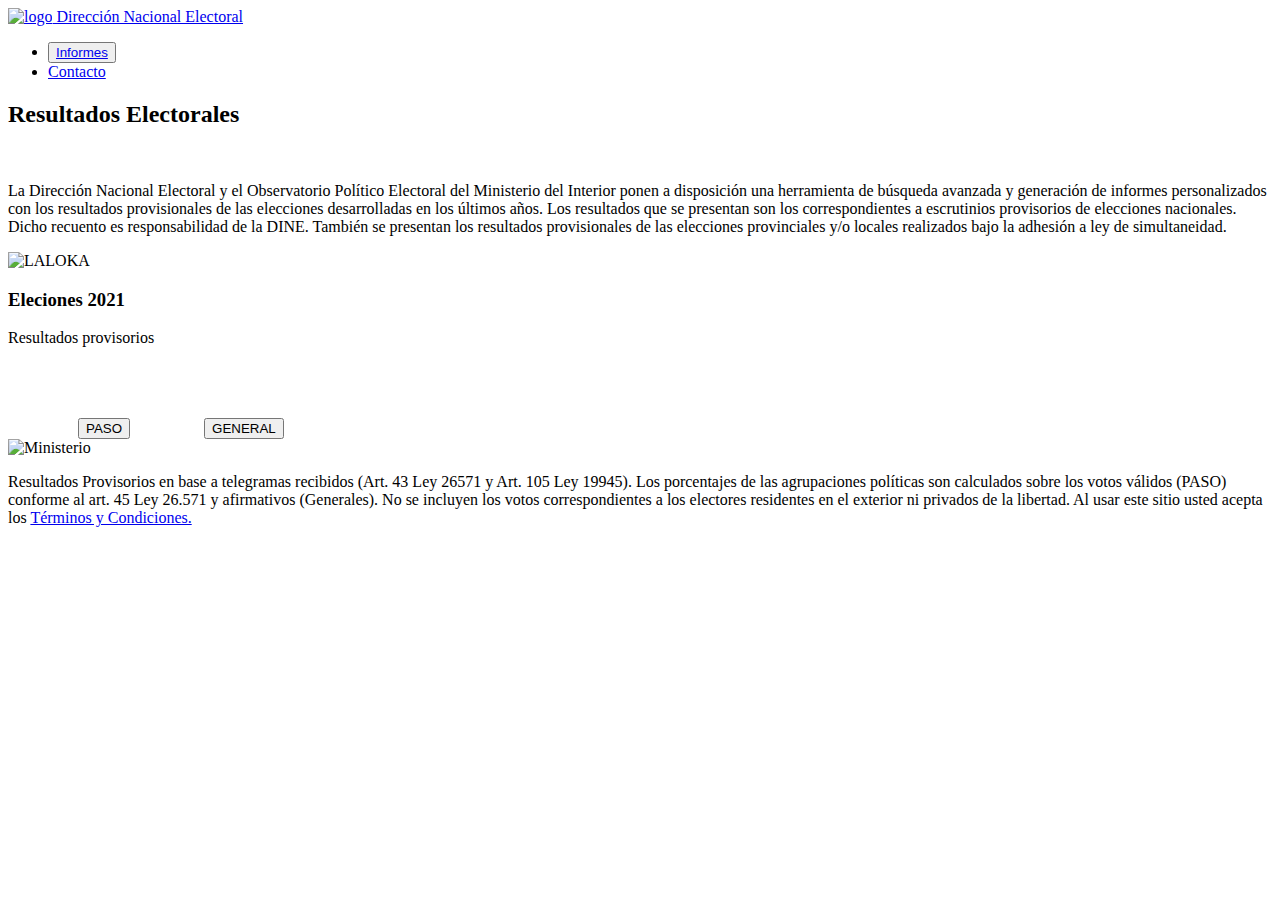
==== index.HTML @ 546aed13 "20:43" ====
<!DOCTYPE html>
<html lang="es">

<head>
    <meta charset="UTF-8" />
    <meta name="viewport" content="width=device-width, initial-scale=1.0" />
    <title>Sistema de Publicación de Resultados Electorales</title>
    <link rel="shortcut icon" type="image/png" href="favicon-16x16.png">
    <!-- Estilos CSS -->
    <link rel="stylesheet" href="css/common.css" />
</head>

<body>
    <header class="current-page">
        <!--Barra de logo portal-->
        <div class="header-page">
            <a href="index.HTML">
            <img src="img/dine.png" alt="logo" class="logo" > Dirección Nacional 
            Electoral
            </a>
        </div>
        <!--Barra de menú principal-->
        <ul>
            <li><button><a class="active" href="informes.HTML">Informes</a></button></li>
            <li><a href="#contact">Contacto</a></li>
        </ul>
    </header>
    <!-- Contenido principal de la página -->
    <main>
        <section id="sec-titulo">
            <!--Seccion para agregar una palicula favorita por codigo-->
            <h2>Resultados Electorales</h2>
            <br>
            <p>
                La Dirección Nacional Electoral y el Observatorio Político Electoral del Ministerio
                del Interior ponen a disposición una herramienta de búsqueda avanzada y generación
                de informes personalizados con los resultados provisionales de las elecciones
                desarrolladas en los últimos años.
                Los resultados que se presentan son los correspondientes a escrutinios provisorios de
                elecciones nacionales. Dicho recuento es responsabilidad de la DINE. También se
                presentan los resultados provisionales de las elecciones provinciales y/o locales
                realizados bajo la adhesión a ley de simultaneidad.
            </p>
            <div><img src="img/images.png" alt="LALOKA"></div>
        </section>
        <section id="sec-messages">

        </section>
        <section id="sec-contenido">
            <!--Seccion para contenido de la página-->
            <h3>Eleciones 2021</h3>
            <p>Resultados provisorios</p>
            <a href="paso.HTML"><svg version="1.1" id="Capa_1" xmlns="http://www.w3.org/2000/svg"xmlns:xlink="http://www.w3.org/1999/xlink" x="0px" y="0px" width="841.889px"height="595.281px" viewBox="0 0 841.889 595.281" enable-background="new 0 0 841.889595.281" xml:space="preserve" class="v-icon__component theme--light" style="font-size: 70px; height: 70px; width: 70px;"><g><path fill="#FFFFFF"d="M671.434,227.503l-43.614-14.145c-2.358-1.179-4.716-1.179-8.252,1.179c-2.357,1.179-4.715,3.536-4.715,5.894l-1.179,3.536c-9.431-8.251-22.396-20.039-34.185-35.363V31.827c0-7.072-5.894-11.788-11.788-11.788H198.746c-7.073,0-11.788,5.895-11.788,11.788v530.448c0,7.072,4.715,11.787,11.788,11.787h368.955c7.073,0,11.788-4.715,11.788-11.787V348.917c1.179,2.357,3.536,3.536,4.715,4.716l44.794,14.145c1.179,0,2.357,0,3.536,0c4.715,0,8.251-2.357,9.43-7.072s-1.179-10.609-5.894-12.967l0,0l-34.185-11.787l30.648-102.554l34.185,10.608l0,0c4.715,1.179,10.608-1.179,12.966-7.072C679.685,234.576,676.149,228.682,671.434,227.503zM555.914,550.487H210.533V43.615h345.381v113.162c-29.47-25.934-77.799-21.218-83.693-20.039l-3.536-34.185h35.363c5.894,0,10.609-4.715,10.609-10.609c0-5.894-4.716-10.608-10.609-10.608H262.4c-4.715,2.357-9.43,7.072-9.43,12.966c0,5.895,4.715,10.609,10.608,10.609h35.363l11.787,132.022c0,2.357,1.179,5.894,2.357,8.251c2.357,2.358,4.715,3.537,7.072,3.537h103.731c5.895,9.43,15.324,12.966,16.503,14.145c0,0,29.47,15.324,51.866,24.755c12.967,5.894,15.324,9.43,20.039,14.145c2.357,3.537,5.894,7.073,10.609,10.609c14.146,12.967,34.185,14.146,40.078,15.324l17.682,4.715L555.914,550.487zM456.897,203.927l-8.251-3.536c-1.179-1.179-17.682-8.251-31.827-3.536c8.251,2.357-14.145,8.251-18.86,17.682c-2.357,4.715-3.536,8.251-3.536,12.967h-87.229l10.608-122.593h130.844L456.897,203.927z M585.383,319.448l-42.436-11.788c-1.179,0-2.357,0-3.536,0c0,0-17.682,0-28.291-9.431c-3.536-3.536-5.894-7.072-8.251-9.43c-5.894-7.073-11.788-12.967-27.112-20.039c-22.396-9.431-50.687-24.755-51.865-24.755c0,0-7.073-3.536-9.431-9.43c-1.179-3.536-1.179-7.072,1.179-10.609c2.357-4.715,4.716-5.894,7.073-7.072c5.894-2.357,14.145,1.179,17.682,2.357l62.475,25.933c4.715,1.18,15.324,4.716,22.396-2.357c4.715-4.715,3.536-11.787-2.357-21.218c-10.609-16.503-29.469-20.039-37.721-20.039c-1.179,0-2.357,0-2.357,0c-1.179,0-2.357,0-3.536,0l0,0l-4.716-36.542l-1.179-8.251c0,0,0,0,1.179,09c0,0,56.581-8.252,76.621,24.754c15.323,25.933,38.899,50.688,56.58,62.475L585.383,319.448z"></path><path fill="#FFFFFF"d="M368.49,179.174c2.357,1.179,3.536,2.357,5.894,2.357l0,0l0,0c3.536,0,5.895-1.179,8.252-3.536l29.469-35.363c3.536-4.715,2.357-10.609-1.179-14.146c-2.357-1.179-4.715-2.357-7.072-2.357c-2.358,0-4.716,1.179-7.073,3.536l-12.966,15.324l-9.431,11.788l-5.894-4.716l-4.715-3.536c-4.716-3.536-10.609-2.357-14.146,2.357c-3.536,4.716-2.357,10.609,2.357,14.146L368.49,179.174z"></path><pathfill="#FFFFFF" d="M427.428,359.526c0-2.357,0-3.536,0-5.894c0,0,0,0,0-1.18l0,0l0,0c0-28.29-20.039-50.688-44.793-50.688c-24.755,0-44.794,22.397-44.794,50.688l0,0l0,0c0,2.358,0,4.716,0,7.073c14.145,16.503-23.575,40.078-23.575,67.189l0,0l0,0c0,48.33,30.648,88.408,68.369,88.408c37.72,0,68.368-40.078,68.368-88.408l0,0l0,0C451.003,399.604,441.573,376.029,427.428,359.526z M382.635,495.085c23.576,0-43.615-25.933-47.151-57.76h94.302C427.428,469.152,407.389,495.085,382.635,495.085z M406.21,344.202c-7.073-3.536-15.324-5.894-23.575-5.894c-8.252,0-16.503,2.357-23.576,5.894c3.537-12.967,12.967-21.218,23.576-21.218C394.422,321.805,403.853,331.235,406.21,344.202zM382.635,358.347c23.575,0,43.614,24.754,47.15,57.76h94.302C339.02,383.101,359.059,358.347,382.635,358.347z"></path></g></svg><button>PASO</button></a> <a href="generales.HTML"><svg version="1.1" id="Capa_1" xmlns="http://www.w3.org/2000/svg"xmlns:xlink="http://www.w3.org/1999/xlink" x="0px" y="0px" width="841.889px"height="595.281px" viewBox="0 0 841.889 595.281" enable-background="new 0 0 841.889595.281" xml:space="preserve" class="v-icon__component theme--light" style="font-size: 70px; height: 70px; width: 70px;"><g><path fill="#FFFFFF"d="M671.434,227.503l-43.614-14.145c-2.358-1.179-4.716-1.179-8.252,1.179c-2.357,1.179-4.715,3.536-4.715,5.894l-1.179,3.536c-9.431-8.251-22.396-20.039-34.185-35.363V31.827c0-7.072-5.894-11.788-11.788-11.788H198.746c-7.073,0-11.788,5.895-11.788,11.788v530.448c0,7.072,4.715,11.787,11.788,11.787h368.955c7.073,0,11.788-4.715,11.788-11.787V348.917c1.179,2.357,3.536,3.536,4.715,4.716l44.794,14.145c1.179,0,2.357,0,3.536,0c4.715,0,8.251-2.357,9.43-7.072s-1.179-10.609-5.894-12.967l0,0l-34.185-11.787l30.648-102.554l34.185,10.608l0,0c4.715,1.179,10.608-1.179,12.966-7.072C679.685,234.576,676.149,228.682,671.434,227.503zM555.914,550.487H210.533V43.615h345.381v113.162c-29.47-25.934-77.799-21.218-83.693-20.039l-3.536-34.185h35.363c5.894,0,10.609-4.715,10.609-10.609c0-5.894-4.716-10.608-10.609-10.608H262.4c-4.715,2.357-9.43,7.072-9.43,12.966c0,5.895,4.715,10.609,10.608,10.609h35.363l11.787,132.022c0,2.357,1.179,5.894,2.357,8.251c2.357,2.358,4.715,3.537,7.072,3.537h103.731c5.895,9.43,15.324,12.966,16.503,14.145c0,0,29.47,15.324,51.866,24.755c12.967,5.894,15.324,9.43,20.039,14.145c2.357,3.537,5.894,7.073,10.609,10.609c14.146,12.967,34.185,14.146,40.078,15.324l17.682,4.715L555.914,550.487zM456.897,203.927l-8.251-3.536c-1.179-1.179-17.682-8.251-31.827-3.536c8.251,2.357-14.145,8.251-18.86,17.682c-2.357,4.715-3.536,8.251-3.536,12.967h-87.229l10.608-122.593h130.844L456.897,203.927z M585.383,319.448l-42.436-11.788c-1.179,0-2.357,0-3.536,0c0,0-17.682,0-28.291-9.431c-3.536-3.536-5.894-7.072-8.251-9.43c-5.894-7.073-11.788-12.967-27.112-20.039c-22.396-9.431-50.687-24.755-51.865-24.755c0,0-7.073-3.536-9.431-9.43c-1.179-3.536-1.179-7.072,1.179-10.609c2.357-4.715,4.716-5.894,7.073-7.072c5.894-2.357,14.145,1.179,17.682,2.357l62.475,25.933c4.715,1.18,15.324,4.716,22.396-2.357c4.715-4.715,3.536-11.787-2.357-21.218c-10.609-16.503-29.469-20.039-37.721-20.039c-1.179,0-2.357,0-2.357,0c-1.179,0-2.357,0-3.536,0l0,0l-4.716-36.542l-1.179-8.251c0,0,0,0,1.179,09c0,0,56.581-8.252,76.621,24.754c15.323,25.933,38.899,50.688,56.58,62.475L585.383,319.448z"></path><path fill="#FFFFFF"d="M368.49,179.174c2.357,1.179,3.536,2.357,5.894,2.357l0,0l0,0c3.536,0,5.895-1.179,8.252-3.536l29.469-35.363c3.536-4.715,2.357-10.609-1.179-14.146c-2.357-1.179-4.715-2.357-7.072-2.357c-2.358,0-4.716,1.179-7.073,3.536l-12.966,15.324l-9.431,11.788l-5.894-4.716l-4.715-3.536c-4.716-3.536-10.609-2.357-14.146,2.357c-3.536,4.716-2.357,10.609,2.357,14.146L368.49,179.174z"></path><pathfill="#FFFFFF" d="M427.428,359.526c0-2.357,0-3.536,0-5.894c0,0,0,0,0-1.18l0,0l0,0c0-28.29-20.039-50.688-44.793-50.688c-24.755,0-44.794,22.397-44.794,50.688l0,0l0,0c0,2.358,0,4.716,0,7.073c14.145,16.503-23.575,40.078-23.575,67.189l0,0l0,0c0,48.33,30.648,88.408,68.369,88.408c37.72,0,68.368-40.078,68.368-88.408l0,0l0,0C451.003,399.604,441.573,376.029,427.428,359.526z M382.635,495.085c23.576,0-43.615-25.933-47.151-57.76h94.302C427.428,469.152,407.389,495.085,382.635,495.085z M406.21,344.202c-7.073-3.536-15.324-5.894-23.575-5.894c-8.252,0-16.503,2.357-23.576,5.894c3.537-12.967,12.967-21.218,23.576-21.218C394.422,321.805,403.853,331.235,406.21,344.202zM382.635,358.347c23.575,0,43.614,24.754,47.15,57.76h94.302C339.02,383.101,359.059,358.347,382.635,358.347z"></path></g></svg><button>GENERAL</button></a>
        </section>
    </main>
    <!--Pie de página-->
    <footer >
        <img src="img/icons/Ministerio-del-Interior_pluma.1ab9a7a7.png" alt="Ministerio">
        <img src="img/icons/Logo_DINE_negativo.a88f983e.png" alt="">
        <img src="img/icons/logos_001-10.4430c8d5.png" alt="">
        <p>Resultados Provisorios en base a telegramas recibidos (Art. 43 Ley 26571 y Art. 105 Ley 19945). Los 
          porcentajes de las agrupaciones políticas son calculados sobre los votos válidos (PASO) conforme al art. 
          45 Ley 26.571 y afirmativos (Generales). No se incluyen los votos correspondientes a los electores 
          residentes en el exterior ni privados de la libertad. Al usar este sitio usted acepta los <a href="#terminos">Términos y 
          Condiciones.</a></p>
           

    </footer>
</body>

</html>
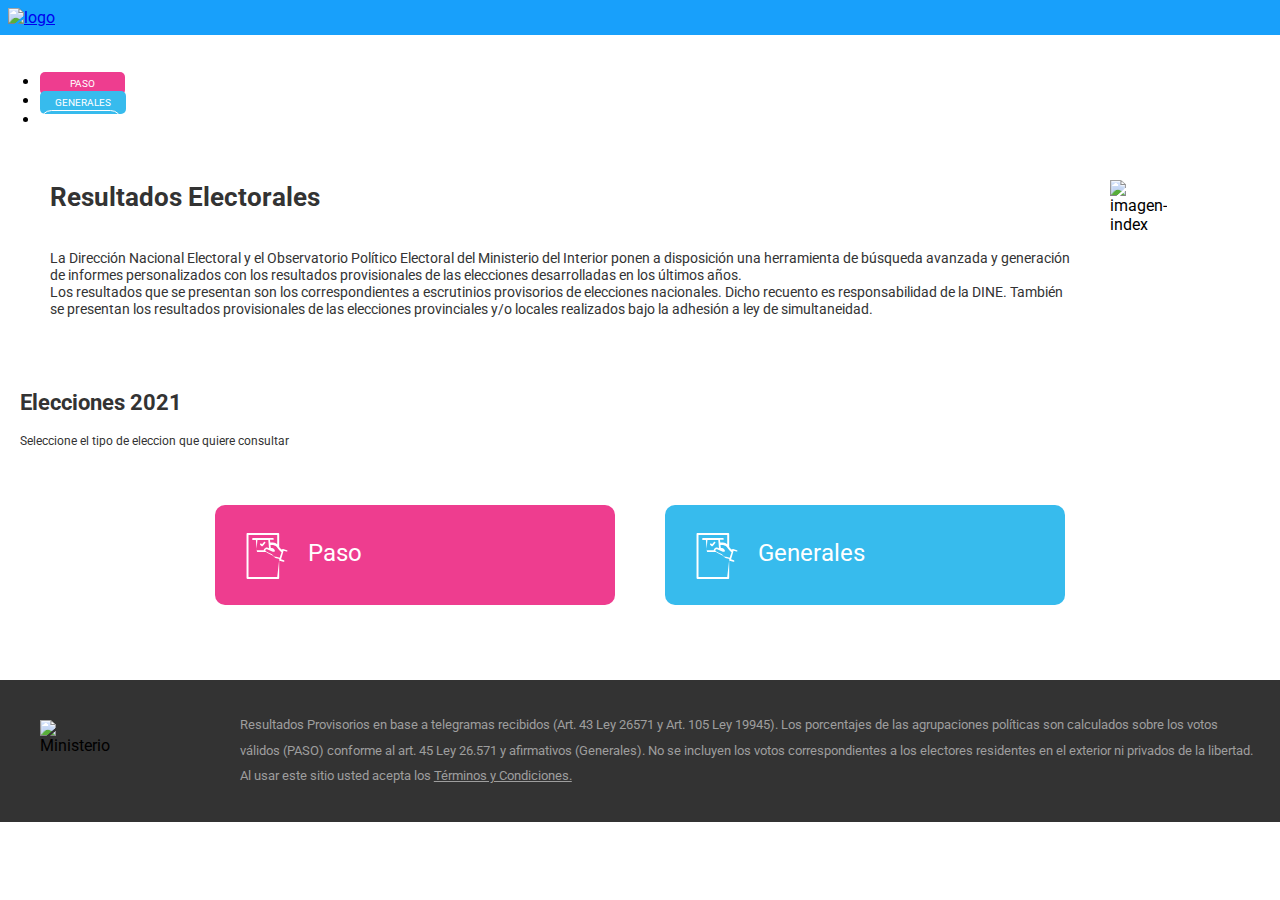
==== commit 67a47638: "Trabajo finalizado" ====
--- a/index.HTML
+++ b/index.HTML
@@ -7,7 +7,9 @@
     <title>Sistema de Publicación de Resultados Electorales</title>
     <link rel="shortcut icon" type="image/png" href="favicon-16x16.png">
     <!-- Estilos CSS -->
+    <link rel="stylesheet" href="https://cdnjs.cloudflare.com/ajax/libs/fontawesome/5.15.4/css/all.min.css" crossorigin="anonymous" referrerpolicy="no-referrer" />
     <link rel="stylesheet" href="css/common.css" />
+    <link rel="stylesheet" href="css/pages/index.css">
 </head>
 
 <body>
@@ -15,42 +17,61 @@
         <!--Barra de logo portal-->
         <div class="header-page">
             <a href="index.HTML">
-            <img src="img/dine.png" alt="logo" class="logo" > Dirección Nacional 
-            Electoral
+                <img src="img/Logo_DINE_negativo.png" alt="logo" class="logo" > 
             </a>
         </div>
         <!--Barra de menú principal-->
-        <ul>
-            <li><button><a class="active" href="informes.HTML">Informes</a></button></li>
-            <li><a href="#contact">Contacto</a></li>
-        </ul>
+            <ul class="barra-menu">
+                <p class="consultar-menu">CONSULTAR: </p>
+                <li><a class="menupaso" href="paso.HTML">PASO</a></li>
+                <li><a class="menugenerales" href="generales.HTML">GENERALES</a></li>
+                <li><a class="menuinformes" href="informes.HTML">Informes</a></li>
+            </ul>
+       
     </header>
     <!-- Contenido principal de la página -->
     <main>
         <section id="sec-titulo">
             <!--Seccion para agregar una palicula favorita por codigo-->
-            <h2>Resultados Electorales</h2>
-            <br>
-            <p>
+            <div id="content-index">
+                <h1>Resultados Electorales</h1>
+           
+                <p class="text">
                 La Dirección Nacional Electoral y el Observatorio Político Electoral del Ministerio
                 del Interior ponen a disposición una herramienta de búsqueda avanzada y generación
                 de informes personalizados con los resultados provisionales de las elecciones
                 desarrolladas en los últimos años.
-                Los resultados que se presentan son los correspondientes a escrutinios provisorios de
+                
+                <br>Los resultados que se presentan son los correspondientes a escrutinios provisorios de
                 elecciones nacionales. Dicho recuento es responsabilidad de la DINE. También se
                 presentan los resultados provisionales de las elecciones provinciales y/o locales
-                realizados bajo la adhesión a ley de simultaneidad.
-            </p>
-            <div><img src="img/images.png" alt="LALOKA"></div>
+                realizados bajo la adhesión a ley de simultaneidad.</p> 
+            </div>
+            <div>
+                <img src="img/images.png" alt="imagen-index" class="imagen-index">
+            </div>
         </section>
         <section id="sec-messages">
 
         </section>
         <section id="sec-contenido">
             <!--Seccion para contenido de la página-->
-            <h3>Eleciones 2021</h3>
-            <p>Resultados provisorios</p>
-            <a href="paso.HTML"><svg version="1.1" id="Capa_1" xmlns="http://www.w3.org/2000/svg"xmlns:xlink="http://www.w3.org/1999/xlink" x="0px" y="0px" width="841.889px"height="595.281px" viewBox="0 0 841.889 595.281" enable-background="new 0 0 841.889595.281" xml:space="preserve" class="v-icon__component theme--light" style="font-size: 70px; height: 70px; width: 70px;"><g><path fill="#FFFFFF"d="M671.434,227.503l-43.614-14.145c-2.358-1.179-4.716-1.179-8.252,1.179c-2.357,1.179-4.715,3.536-4.715,5.894l-1.179,3.536c-9.431-8.251-22.396-20.039-34.185-35.363V31.827c0-7.072-5.894-11.788-11.788-11.788H198.746c-7.073,0-11.788,5.895-11.788,11.788v530.448c0,7.072,4.715,11.787,11.788,11.787h368.955c7.073,0,11.788-4.715,11.788-11.787V348.917c1.179,2.357,3.536,3.536,4.715,4.716l44.794,14.145c1.179,0,2.357,0,3.536,0c4.715,0,8.251-2.357,9.43-7.072s-1.179-10.609-5.894-12.967l0,0l-34.185-11.787l30.648-102.554l34.185,10.608l0,0c4.715,1.179,10.608-1.179,12.966-7.072C679.685,234.576,676.149,228.682,671.434,227.503zM555.914,550.487H210.533V43.615h345.381v113.162c-29.47-25.934-77.799-21.218-83.693-20.039l-3.536-34.185h35.363c5.894,0,10.609-4.715,10.609-10.609c0-5.894-4.716-10.608-10.609-10.608H262.4c-4.715,2.357-9.43,7.072-9.43,12.966c0,5.895,4.715,10.609,10.608,10.609h35.363l11.787,132.022c0,2.357,1.179,5.894,2.357,8.251c2.357,2.358,4.715,3.537,7.072,3.537h103.731c5.895,9.43,15.324,12.966,16.503,14.145c0,0,29.47,15.324,51.866,24.755c12.967,5.894,15.324,9.43,20.039,14.145c2.357,3.537,5.894,7.073,10.609,10.609c14.146,12.967,34.185,14.146,40.078,15.324l17.682,4.715L555.914,550.487zM456.897,203.927l-8.251-3.536c-1.179-1.179-17.682-8.251-31.827-3.536c8.251,2.357-14.145,8.251-18.86,17.682c-2.357,4.715-3.536,8.251-3.536,12.967h-87.229l10.608-122.593h130.844L456.897,203.927z M585.383,319.448l-42.436-11.788c-1.179,0-2.357,0-3.536,0c0,0-17.682,0-28.291-9.431c-3.536-3.536-5.894-7.072-8.251-9.43c-5.894-7.073-11.788-12.967-27.112-20.039c-22.396-9.431-50.687-24.755-51.865-24.755c0,0-7.073-3.536-9.431-9.43c-1.179-3.536-1.179-7.072,1.179-10.609c2.357-4.715,4.716-5.894,7.073-7.072c5.894-2.357,14.145,1.179,17.682,2.357l62.475,25.933c4.715,1.18,15.324,4.716,22.396-2.357c4.715-4.715,3.536-11.787-2.357-21.218c-10.609-16.503-29.469-20.039-37.721-20.039c-1.179,0-2.357,0-2.357,0c-1.179,0-2.357,0-3.536,0l0,0l-4.716-36.542l-1.179-8.251c0,0,0,0,1.179,09c0,0,56.581-8.252,76.621,24.754c15.323,25.933,38.899,50.688,56.58,62.475L585.383,319.448z"></path><path fill="#FFFFFF"d="M368.49,179.174c2.357,1.179,3.536,2.357,5.894,2.357l0,0l0,0c3.536,0,5.895-1.179,8.252-3.536l29.469-35.363c3.536-4.715,2.357-10.609-1.179-14.146c-2.357-1.179-4.715-2.357-7.072-2.357c-2.358,0-4.716,1.179-7.073,3.536l-12.966,15.324l-9.431,11.788l-5.894-4.716l-4.715-3.536c-4.716-3.536-10.609-2.357-14.146,2.357c-3.536,4.716-2.357,10.609,2.357,14.146L368.49,179.174z"></path><pathfill="#FFFFFF" d="M427.428,359.526c0-2.357,0-3.536,0-5.894c0,0,0,0,0-1.18l0,0l0,0c0-28.29-20.039-50.688-44.793-50.688c-24.755,0-44.794,22.397-44.794,50.688l0,0l0,0c0,2.358,0,4.716,0,7.073c14.145,16.503-23.575,40.078-23.575,67.189l0,0l0,0c0,48.33,30.648,88.408,68.369,88.408c37.72,0,68.368-40.078,68.368-88.408l0,0l0,0C451.003,399.604,441.573,376.029,427.428,359.526z M382.635,495.085c23.576,0-43.615-25.933-47.151-57.76h94.302C427.428,469.152,407.389,495.085,382.635,495.085z M406.21,344.202c-7.073-3.536-15.324-5.894-23.575-5.894c-8.252,0-16.503,2.357-23.576,5.894c3.537-12.967,12.967-21.218,23.576-21.218C394.422,321.805,403.853,331.235,406.21,344.202zM382.635,358.347c23.575,0,43.614,24.754,47.15,57.76h94.302C339.02,383.101,359.059,358.347,382.635,358.347z"></path></g></svg><button>PASO</button></a> <a href="generales.HTML"><svg version="1.1" id="Capa_1" xmlns="http://www.w3.org/2000/svg"xmlns:xlink="http://www.w3.org/1999/xlink" x="0px" y="0px" width="841.889px"height="595.281px" viewBox="0 0 841.889 595.281" enable-background="new 0 0 841.889595.281" xml:space="preserve" class="v-icon__component theme--light" style="font-size: 70px; height: 70px; width: 70px;"><g><path fill="#FFFFFF"d="M671.434,227.503l-43.614-14.145c-2.358-1.179-4.716-1.179-8.252,1.179c-2.357,1.179-4.715,3.536-4.715,5.894l-1.179,3.536c-9.431-8.251-22.396-20.039-34.185-35.363V31.827c0-7.072-5.894-11.788-11.788-11.788H198.746c-7.073,0-11.788,5.895-11.788,11.788v530.448c0,7.072,4.715,11.787,11.788,11.787h368.955c7.073,0,11.788-4.715,11.788-11.787V348.917c1.179,2.357,3.536,3.536,4.715,4.716l44.794,14.145c1.179,0,2.357,0,3.536,0c4.715,0,8.251-2.357,9.43-7.072s-1.179-10.609-5.894-12.967l0,0l-34.185-11.787l30.648-102.554l34.185,10.608l0,0c4.715,1.179,10.608-1.179,12.966-7.072C679.685,234.576,676.149,228.682,671.434,227.503zM555.914,550.487H210.533V43.615h345.381v113.162c-29.47-25.934-77.799-21.218-83.693-20.039l-3.536-34.185h35.363c5.894,0,10.609-4.715,10.609-10.609c0-5.894-4.716-10.608-10.609-10.608H262.4c-4.715,2.357-9.43,7.072-9.43,12.966c0,5.895,4.715,10.609,10.608,10.609h35.363l11.787,132.022c0,2.357,1.179,5.894,2.357,8.251c2.357,2.358,4.715,3.537,7.072,3.537h103.731c5.895,9.43,15.324,12.966,16.503,14.145c0,0,29.47,15.324,51.866,24.755c12.967,5.894,15.324,9.43,20.039,14.145c2.357,3.537,5.894,7.073,10.609,10.609c14.146,12.967,34.185,14.146,40.078,15.324l17.682,4.715L555.914,550.487zM456.897,203.927l-8.251-3.536c-1.179-1.179-17.682-8.251-31.827-3.536c8.251,2.357-14.145,8.251-18.86,17.682c-2.357,4.715-3.536,8.251-3.536,12.967h-87.229l10.608-122.593h130.844L456.897,203.927z M585.383,319.448l-42.436-11.788c-1.179,0-2.357,0-3.536,0c0,0-17.682,0-28.291-9.431c-3.536-3.536-5.894-7.072-8.251-9.43c-5.894-7.073-11.788-12.967-27.112-20.039c-22.396-9.431-50.687-24.755-51.865-24.755c0,0-7.073-3.536-9.431-9.43c-1.179-3.536-1.179-7.072,1.179-10.609c2.357-4.715,4.716-5.894,7.073-7.072c5.894-2.357,14.145,1.179,17.682,2.357l62.475,25.933c4.715,1.18,15.324,4.716,22.396-2.357c4.715-4.715,3.536-11.787-2.357-21.218c-10.609-16.503-29.469-20.039-37.721-20.039c-1.179,0-2.357,0-2.357,0c-1.179,0-2.357,0-3.536,0l0,0l-4.716-36.542l-1.179-8.251c0,0,0,0,1.179,09c0,0,56.581-8.252,76.621,24.754c15.323,25.933,38.899,50.688,56.58,62.475L585.383,319.448z"></path><path fill="#FFFFFF"d="M368.49,179.174c2.357,1.179,3.536,2.357,5.894,2.357l0,0l0,0c3.536,0,5.895-1.179,8.252-3.536l29.469-35.363c3.536-4.715,2.357-10.609-1.179-14.146c-2.357-1.179-4.715-2.357-7.072-2.357c-2.358,0-4.716,1.179-7.073,3.536l-12.966,15.324l-9.431,11.788l-5.894-4.716l-4.715-3.536c-4.716-3.536-10.609-2.357-14.146,2.357c-3.536,4.716-2.357,10.609,2.357,14.146L368.49,179.174z"></path><pathfill="#FFFFFF" d="M427.428,359.526c0-2.357,0-3.536,0-5.894c0,0,0,0,0-1.18l0,0l0,0c0-28.29-20.039-50.688-44.793-50.688c-24.755,0-44.794,22.397-44.794,50.688l0,0l0,0c0,2.358,0,4.716,0,7.073c14.145,16.503-23.575,40.078-23.575,67.189l0,0l0,0c0,48.33,30.648,88.408,68.369,88.408c37.72,0,68.368-40.078,68.368-88.408l0,0l0,0C451.003,399.604,441.573,376.029,427.428,359.526z M382.635,495.085c23.576,0-43.615-25.933-47.151-57.76h94.302C427.428,469.152,407.389,495.085,382.635,495.085z M406.21,344.202c-7.073-3.536-15.324-5.894-23.575-5.894c-8.252,0-16.503,2.357-23.576,5.894c3.537-12.967,12.967-21.218,23.576-21.218C394.422,321.805,403.853,331.235,406.21,344.202zM382.635,358.347c23.575,0,43.614,24.754,47.15,57.76h94.302C339.02,383.101,359.059,358.347,382.635,358.347z"></path></g></svg><button>GENERAL</button></a>
+            <div class="titulo-contenido" >
+                <h2>Elecciones 2021</h2>
+                <p>Seleccione el tipo de eleccion que quiere consultar</p>
+            </div>
+            <div class="contenido-tipos">
+                <button class="boton-paso">
+                    <div>
+                        <a href="paso.HTML"><svg version="1.1" id="Capa_1" xmlns="http://www.w3.org/2000/svg"xmlns:xlink="http://www.w3.org/1999/xlink" x="0px" y="0px" width="841.889px"height="595.281px" viewBox="0 0 841.889 595.281" enable-background="new 0 0 841.889595.281" xml:space="preserve" class="v-icon__component theme--light" style="font-size: 70px; height: 70px; width: 70px;"><g><path fill="#FFFFFF"d="M671.434,227.503l-43.614-14.145c-2.358-1.179-4.716-1.179-8.252,1.179c-2.357,1.179-4.715,3.536-4.715,5.894l-1.179,3.536c-9.431-8.251-22.396-20.039-34.185-35.363V31.827c0-7.072-5.894-11.788-11.788-11.788H198.746c-7.073,0-11.788,5.895-11.788,11.788v530.448c0,7.072,4.715,11.787,11.788,11.787h368.955c7.073,0,11.788-4.715,11.788-11.787V348.917c1.179,2.357,3.536,3.536,4.715,4.716l44.794,14.145c1.179,0,2.357,0,3.536,0c4.715,0,8.251-2.357,9.43-7.072s-1.179-10.609-5.894-12.967l0,0l-34.185-11.787l30.648-102.554l34.185,10.608l0,0c4.715,1.179,10.608-1.179,12.966-7.072C679.685,234.576,676.149,228.682,671.434,227.503zM555.914,550.487H210.533V43.615h345.381v113.162c-29.47-25.934-77.799-21.218-83.693-20.039l-3.536-34.185h35.363c5.894,0,10.609-4.715,10.609-10.609c0-5.894-4.716-10.608-10.609-10.608H262.4c-4.715,2.357-9.43,7.072-9.43,12.966c0,5.895,4.715,10.609,10.608,10.609h35.363l11.787,132.022c0,2.357,1.179,5.894,2.357,8.251c2.357,2.358,4.715,3.537,7.072,3.537h103.731c5.895,9.43,15.324,12.966,16.503,14.145c0,0,29.47,15.324,51.866,24.755c12.967,5.894,15.324,9.43,20.039,14.145c2.357,3.537,5.894,7.073,10.609,10.609c14.146,12.967,34.185,14.146,40.078,15.324l17.682,4.715L555.914,550.487zM456.897,203.927l-8.251-3.536c-1.179-1.179-17.682-8.251-31.827-3.536c8.251,2.357-14.145,8.251-18.86,17.682c-2.357,4.715-3.536,8.251-3.536,12.967h-87.229l10.608-122.593h130.844L456.897,203.927z M585.383,319.448l-42.436-11.788c-1.179,0-2.357,0-3.536,0c0,0-17.682,0-28.291-9.431c-3.536-3.536-5.894-7.072-8.251-9.43c-5.894-7.073-11.788-12.967-27.112-20.039c-22.396-9.431-50.687-24.755-51.865-24.755c0,0-7.073-3.536-9.431-9.43c-1.179-3.536-1.179-7.072,1.179-10.609c2.357-4.715,4.716-5.894,7.073-7.072c5.894-2.357,14.145,1.179,17.682,2.357l62.475,25.933c4.715,1.18,15.324,4.716,22.396-2.357c4.715-4.715,3.536-11.787-2.357-21.218c-10.609-16.503-29.469-20.039-37.721-20.039c-1.179,0-2.357,0-2.357,0c-1.179,0-2.357,0-3.536,0l0,0l-4.716-36.542l-1.179-8.251c0,0,0,0,1.179,09c0,0,56.581-8.252,76.621,24.754c15.323,25.933,38.899,50.688,56.58,62.475L585.383,319.448z"></path><path fill="#FFFFFF"d="M368.49,179.174c2.357,1.179,3.536,2.357,5.894,2.357l0,0l0,0c3.536,0,5.895-1.179,8.252-3.536l29.469-35.363c3.536-4.715,2.357-10.609-1.179-14.146c-2.357-1.179-4.715-2.357-7.072-2.357c-2.358,0-4.716,1.179-7.073,3.536l-12.966,15.324l-9.431,11.788l-5.894-4.716l-4.715-3.536c-4.716-3.536-10.609-2.357-14.146,2.357c-3.536,4.716-2.357,10.609,2.357,14.146L368.49,179.174z"></path><pathfill="#FFFFFF" d="M427.428,359.526c0-2.357,0-3.536,0-5.894c0,0,0,0,0-1.18l0,0l0,0c0-28.29-20.039-50.688-44.793-50.688c-24.755,0-44.794,22.397-44.794,50.688l0,0l0,0c0,2.358,0,4.716,0,7.073c14.145,16.503-23.575,40.078-23.575,67.189l0,0l0,0c0,48.33,30.648,88.408,68.369,88.408c37.72,0,68.368-40.078,68.368-88.408l0,0l0,0C451.003,399.604,441.573,376.029,427.428,359.526z M382.635,495.085c23.576,0-43.615-25.933-47.151-57.76h94.302C427.428,469.152,407.389,495.085,382.635,495.085z M406.21,344.202c-7.073-3.536-15.324-5.894-23.575-5.894c-8.252,0-16.503,2.357-23.576,5.894c3.537-12.967,12.967-21.218,23.576-21.218C394.422,321.805,403.853,331.235,406.21,344.202zM382.635,358.347c23.575,0,43.614,24.754,47.15,57.76h94.302C339.02,383.101,359.059,358.347,382.635,358.347z"></path></g></svg><a href="paso.HTML" class="link-pasoygeneral">Paso</a></a>
+                    </div>
+                </button>
+                <button class="boton-generales">
+                    <div >
+                        <a href="generales.HTML"><svg version="1.1" id="Capa_1" xmlns="http://www.w3.org/2000/svg"xmlns:xlink="http://www.w3.org/1999/xlink" x="0px" y="0px" width="841.889px"height="595.281px" viewBox="0 0 841.889 595.281" enable-background="new 0 0 841.889595.281" xml:space="preserve" class="v-icon__component theme--light" style="font-size: 70px; height: 70px; width: 70px;"><g><path fill="#FFFFFF"d="M671.434,227.503l-43.614-14.145c-2.358-1.179-4.716-1.179-8.252,1.179c-2.357,1.179-4.715,3.536-4.715,5.894l-1.179,3.536c-9.431-8.251-22.396-20.039-34.185-35.363V31.827c0-7.072-5.894-11.788-11.788-11.788H198.746c-7.073,0-11.788,5.895-11.788,11.788v530.448c0,7.072,4.715,11.787,11.788,11.787h368.955c7.073,0,11.788-4.715,11.788-11.787V348.917c1.179,2.357,3.536,3.536,4.715,4.716l44.794,14.145c1.179,0,2.357,0,3.536,0c4.715,0,8.251-2.357,9.43-7.072s-1.179-10.609-5.894-12.967l0,0l-34.185-11.787l30.648-102.554l34.185,10.608l0,0c4.715,1.179,10.608-1.179,12.966-7.072C679.685,234.576,676.149,228.682,671.434,227.503zM555.914,550.487H210.533V43.615h345.381v113.162c-29.47-25.934-77.799-21.218-83.693-20.039l-3.536-34.185h35.363c5.894,0,10.609-4.715,10.609-10.609c0-5.894-4.716-10.608-10.609-10.608H262.4c-4.715,2.357-9.43,7.072-9.43,12.966c0,5.895,4.715,10.609,10.608,10.609h35.363l11.787,132.022c0,2.357,1.179,5.894,2.357,8.251c2.357,2.358,4.715,3.537,7.072,3.537h103.731c5.895,9.43,15.324,12.966,16.503,14.145c0,0,29.47,15.324,51.866,24.755c12.967,5.894,15.324,9.43,20.039,14.145c2.357,3.537,5.894,7.073,10.609,10.609c14.146,12.967,34.185,14.146,40.078,15.324l17.682,4.715L555.914,550.487zM456.897,203.927l-8.251-3.536c-1.179-1.179-17.682-8.251-31.827-3.536c8.251,2.357-14.145,8.251-18.86,17.682c-2.357,4.715-3.536,8.251-3.536,12.967h-87.229l10.608-122.593h130.844L456.897,203.927z M585.383,319.448l-42.436-11.788c-1.179,0-2.357,0-3.536,0c0,0-17.682,0-28.291-9.431c-3.536-3.536-5.894-7.072-8.251-9.43c-5.894-7.073-11.788-12.967-27.112-20.039c-22.396-9.431-50.687-24.755-51.865-24.755c0,0-7.073-3.536-9.431-9.43c-1.179-3.536-1.179-7.072,1.179-10.609c2.357-4.715,4.716-5.894,7.073-7.072c5.894-2.357,14.145,1.179,17.682,2.357l62.475,25.933c4.715,1.18,15.324,4.716,22.396-2.357c4.715-4.715,3.536-11.787-2.357-21.218c-10.609-16.503-29.469-20.039-37.721-20.039c-1.179,0-2.357,0-2.357,0c-1.179,0-2.357,0-3.536,0l0,0l-4.716-36.542l-1.179-8.251c0,0,0,0,1.179,09c0,0,56.581-8.252,76.621,24.754c15.323,25.933,38.899,50.688,56.58,62.475L585.383,319.448z"></path><path fill="#FFFFFF"d="M368.49,179.174c2.357,1.179,3.536,2.357,5.894,2.357l0,0l0,0c3.536,0,5.895-1.179,8.252-3.536l29.469-35.363c3.536-4.715,2.357-10.609-1.179-14.146c-2.357-1.179-4.715-2.357-7.072-2.357c-2.358,0-4.716,1.179-7.073,3.536l-12.966,15.324l-9.431,11.788l-5.894-4.716l-4.715-3.536c-4.716-3.536-10.609-2.357-14.146,2.357c-3.536,4.716-2.357,10.609,2.357,14.146L368.49,179.174z"></path><pathfill="#FFFFFF" d="M427.428,359.526c0-2.357,0-3.536,0-5.894c0,0,0,0,0-1.18l0,0l0,0c0-28.29-20.039-50.688-44.793-50.688c-24.755,0-44.794,22.397-44.794,50.688l0,0l0,0c0,2.358,0,4.716,0,7.073c14.145,16.503-23.575,40.078-23.575,67.189l0,0l0,0c0,48.33,30.648,88.408,68.369,88.408c37.72,0,68.368-40.078,68.368-88.408l0,0l0,0C451.003,399.604,441.573,376.029,427.428,359.526z M382.635,495.085c23.576,0-43.615-25.933-47.151-57.76h94.302C427.428,469.152,407.389,495.085,382.635,495.085z M406.21,344.202c-7.073-3.536-15.324-5.894-23.575-5.894c-8.252,0-16.503,2.357-23.576,5.894c3.537-12.967,12.967-21.218,23.576-21.218C394.422,321.805,403.853,331.235,406.21,344.202zM382.635,358.347c23.575,0,43.614,24.754,47.15,57.76h94.302C339.02,383.101,359.059,358.347,382.635,358.347z"></path></g></svg><a href="generales.HTML" class="link-pasoygeneral">Generales</a></a>
+                    </div>
+                </button>
+            </div>
         </section>
     </main>
     <!--Pie de página-->
@@ -63,8 +84,6 @@
           45 Ley 26.571 y afirmativos (Generales). No se incluyen los votos correspondientes a los electores 
           residentes en el exterior ni privados de la libertad. Al usar este sitio usted acepta los <a href="#terminos">Términos y 
           Condiciones.</a></p>
-           
-
     </footer>
 </body>
 
--- a/css/common.css
+++ b/css/common.css
@@ -0,0 +1,113 @@
+/*--------Estilo General--------*/
+@import url('https://fonts.googleapis.com/css?family=Roboto:100,300,400,500,700,900');
+
+*{
+font-family: 'Roboto', sans-serif;
+}
+
+html,
+body {
+  margin: 0px;
+  padding: 0px;
+
+}
+/*--------PALETA DE COLORES--------*/
+:root{
+  --magenta: #ee3d8f;
+  --celeste: #37bbed;
+  --morado: #9283be;
+  --gris-claro: #9e9e9e;
+  --titulos: #333;
+  --textos: #333;
+  --fondo-pantalla: rgb(235, 245, 251);
+  --fondo-Cabecera: #18a0fb;
+  --fondo-Footer: #333;
+  --fondo-Menu: #333;
+  --texto-footer: #9e9e9e;
+  --titulo-Grilla: #727272;
+  --borde-inferior-Grilla: #727272;
+  --borde-Grilla: #c5c5c5;
+  --grafica-amarillo: rgb(252, 210, 0);
+  --grafica-amarillo-claro: rgba(252, 210, 0, 0.3);
+  --grafica-celeste: rgb(0, 169, 232);
+  --grafica-celeste-claro: rgba(0, 169, 232, 0.3);
+  --grafica-bordo: rgb(171, 40, 40);
+  --grafica-bordo-claro: rgba(171, 40, 40, 0.3);
+  --grafica-lila: rgb(112, 76, 159);
+  --grafica-lila-claro: rgba(112, 76, 159, 0.5);
+  --grafica-lila2: rgb(77, 46, 110);
+  --grafica-lila2-claro: rgba(77, 46, 110, 0.5);
+  --grafica-gris: rgb(128, 128, 128);
+  --grafica-gris-claro: rgb(128, 128, 128, 0.5);
+  --grafica-verde: rgb(102, 171, 60);
+  --grafica-verde-claro: rgba(102, 171, 60, 0.5);
+  --mensaje-usuario-amarillo: #ffc107;
+  --mensaje-usuario-verde: #28a745;
+  --mensaje-usuario-rojo: #dc3545;
+  }
+  /*--------Consignas generales--------*/
+  p{
+    font-size: 12px;
+    color: var(--textos);
+    font-family: 'Roboto';
+  }
+h1{
+    font-size: 26px;
+    font-family: 'Roboto';
+    color: var(--titulos);
+    padding-bottom: 20px;
+  }
+  h2{
+    font-size: 22px;
+    color: var(--titulos);
+    font-family: 'Roboto';
+  }
+  h3{
+    font-size: 18px;
+    font-family: 'Roboto';
+    color: var(--titulos);
+  }
+  /*--------Pie de Pagina(FOOTER)--------*/
+  footer{
+      padding: 15px;
+      margin-top: 50px;
+      background-color: var(--fondo-Footer);
+      display:flex;
+  }
+
+  footer>img {
+    height: 40px;
+    padding: 5px;
+    margin: 20px;
+  }
+
+  footer>p{
+    font-size: 12px;
+    color: var(--texto-footer);
+    justify-content: justify;
+    padding: 0.3rem;
+    font-size: 0.8rem;
+    line-height: 200%;
+}
+footer>p>a{
+  color: var(--texto-footer);
+}
+/*--------HEADER--------*/
+.header-page{
+  Padding: 0.5em;
+  background-color: var( --fondo-Cabecera);
+  color: white;
+}
+.logo{
+  width: 150px;
+}
+
+.barra-menu-generales{
+  display: flex;
+  padding: 0.5em;
+  background-color: var(--fondo-Menu);
+  list-style: none;
+  align-items: center;
+  margin: 0px;
+  gap: 10px;
+}--- a/css/pages/index.css
+++ b/css/pages/index.css
@@ -0,0 +1,152 @@
+/*--------estilo para el index.html--------*/
+/*--------Paleta de colores--------*/
+:root{
+    --magenta: #ee3d8f;
+    --celeste: #37bbed;
+    --morado: #9283be;
+    --gris-claro: #9e9e9e;
+    --titulos: #333;
+    --textos: #333;
+    --fondo-pantalla: rgb(235, 245, 251);
+    --fondo-Cabecera: #18a0fb;
+    --fondo-Footer: #333;
+    --fondo-Menu: #333;
+    --texto-footer: #9e9e9e;
+    --titulo-Grilla: #727272;
+    --borde-inferior-Grilla: #727272;
+    --borde-Grilla: #c5c5c5;
+    --grafica-amarillo: rgb(252, 210, 0);
+    --grafica-amarillo-claro: rgba(252, 210, 0, 0.3);
+    --grafica-celeste: rgb(0, 169, 232);
+    --grafica-celeste-claro: rgba(0, 169, 232, 0.3);
+    --grafica-bordo: rgb(171, 40, 40);
+    --grafica-bordo-claro: rgba(171, 40, 40, 0.3);
+    --grafica-lila: rgb(112, 76, 159);
+    --grafica-lila-claro: rgba(112, 76, 159, 0.5);
+    --grafica-lila2: rgb(77, 46, 110);
+    --grafica-lila2-claro: rgba(77, 46, 110, 0.5);
+    --grafica-gris: rgb(128, 128, 128);
+    --grafica-gris-claro: rgb(128, 128, 128, 0.5);
+    --grafica-verde: rgb(102, 171, 60);
+    --grafica-verde-claro: rgba(102, 171, 60, 0.5);
+    --mensaje-usuario-amarillo: #ffc107;
+    --mensaje-usuario-verde: #28a745;
+    --mensaje-usuario-rojo: #dc3545;
+    }
+
+ /*--------Barra del menú principal--------*/
+.menupaso{
+    text-decoration: none;
+    background-color: var(--magenta);
+    border-radius: 5px;
+    padding: 6px 30px;
+    font-size: 10px;
+    text-transform: uppercase;
+    text-align: center;
+    color: #fff;
+
+}
+.menupaso:hover{
+    background-color: var(--gris-claro);
+}
+.menugenerales{
+    text-decoration: none;
+    background-color: var(--celeste);
+    border-radius: 5px;
+    padding: 6px 15px;
+    font-size: 10px;
+    color: #fff;
+    text-transform: uppercase;
+    text-align: center;
+}
+
+.menugenerales:hover{
+    background-color: var(--gris-claro);
+}
+
+.menuinformes{
+    text-decoration: none;
+    border: solid 1px;
+    padding: 5px 15px;
+    font-size: 10px;
+    color:#fff;
+    text-transform: uppercase;
+    text-align: center;
+    border-radius: 15px;
+}
+
+.menuinformes:hover{
+    background-color: var(--gris-claro);
+}
+
+.consultar-menu{
+    color: #fff;
+    font-size: 10px;
+}
+/*--------Menu principal(MAIN)--------*/
+
+.imagen-index{
+    margin: 15px;
+    width: 350px;
+    padding-top: 20px;
+}
+
+#sec-titulo{
+    display: flex;
+    width: 90%;
+    margin: 0px 30px;
+} 
+.text{
+    padding: 0rem;
+    font-size: 0.9rem;
+}
+#content-index{
+    padding: 20px;
+
+}
+
+.contenido-tipos{
+    display: flex;
+    justify-content: center;
+
+}
+.contenido-tipos>button>div>a{
+    text-decoration: none;
+    color: #fff;
+}
+.link-pasoygeneral{
+    position: relative;
+    top: -30px;
+    right: -7px;
+}
+
+.titulo-contenido{
+    padding: 20px;
+
+}
+.boton-paso{
+    background-color: var(--magenta);
+    border-radius: 10px;
+    border: none;
+    margin: 25px;
+    height: 100px;
+    width: 400px;
+    padding: 1rem;
+    color: #fff;
+    font-size: 24px;
+    text-align: left;
+
+}
+.boton-generales{
+    background-color: var(--celeste);
+    border-radius: 10px;
+    margin: 25px;
+    height: 100px;
+    width: 400px;
+    padding: 1rem;
+    color: #fff;
+    font-size: 24px;
+    border: none;
+    text-align: left;
+
+}